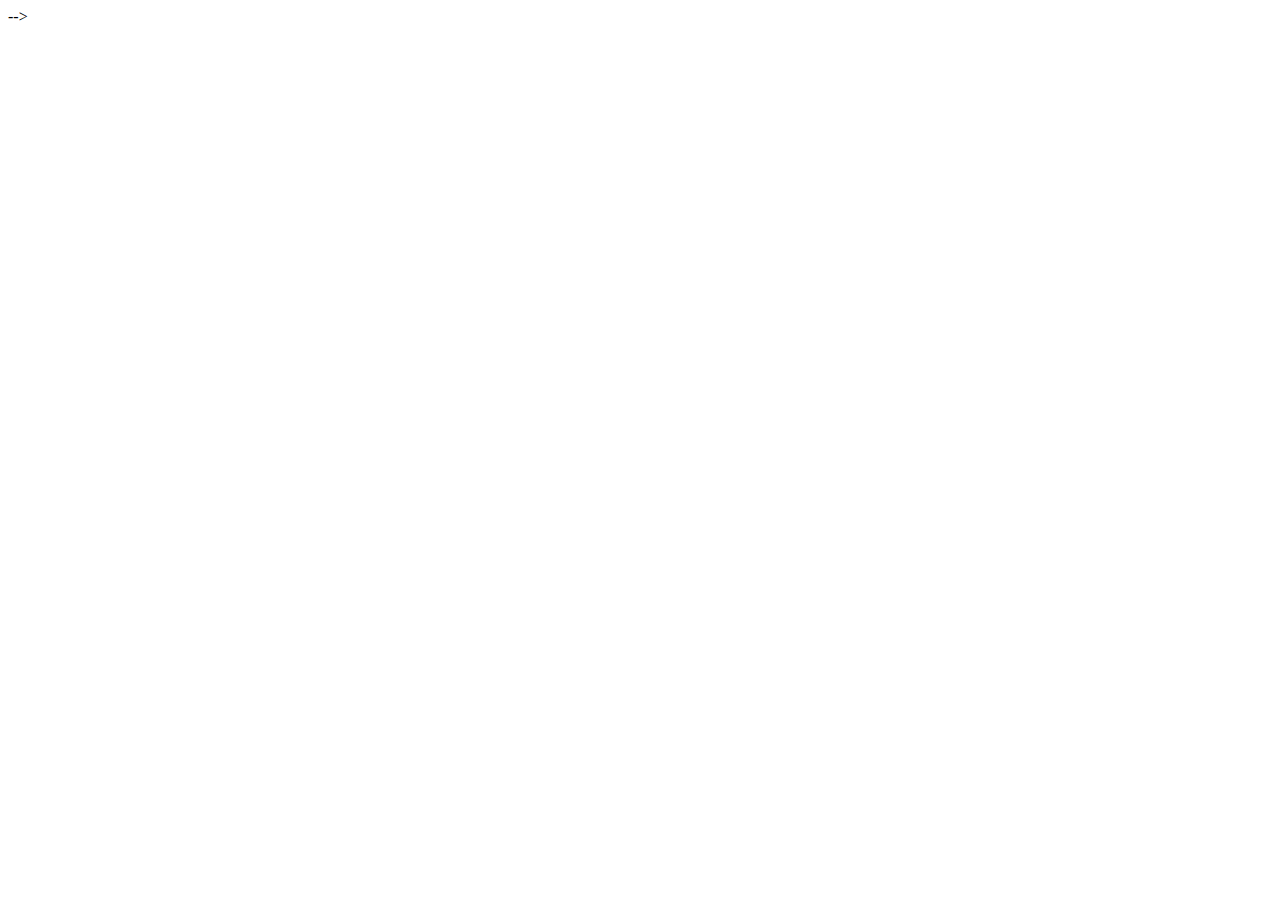
==== HomeWork/practice6/index.html @ 43005446 "Create index.html" ====
<!DOCTYPE html>
<html lang="en">
  <head>
    <meta charset="UTF-8" />
    <meta name="viewport" content="width=device-width, initial-scale=1.0" />
    <meta http-equiv="X-UA-Compatible" content="ie=edge" />
    <title>Document </title>
  </head>
  <body>
    
    <!-- <div id="test">First</div>//_________________________________________________________task 1 -->
    <!--  -->
    <!-- ___________________________________________________task 2 -->
    -->
    <!-- <img class="image" src="dog.jpg"
    />
    

    //___________________________________________________________________________________task 3
     <body>
      <h2>Article header</h2>
      <div id="text">
        <p>First paragraph</p>
        <p>Second paragraph</p>
        <p>Third paragraph</p>
      </div>
      <p>Another text</p> -->

    <!-- <div id="list">_________________________________________________________________________task 4
      <li>1</li>
      <li>2</li>
      <li>3</li>
      <li>4</li>
      <li>5</li>
    </div> -->

    <!-- _________________________________________________________________________________________task 5 -->
    <!-- <h1>I'am a big header!!!</h1>
    <div id="myDiv">
      <p>First paragraph</p>
      <p>Second paragraph</p>
      <p>Third paragraph</p>
      <p>Fourth paragraph</p>
    </div>
    <ul id="myList">
      <li>Make</li>
      <li>me</li>
      <li>horizontal!</li>
    </ul>
    <span>Make me invisible, please!</span> -->

    <!-- _________________________________________________________________________________________task  6 -->
    <!-- <body>
      <input type="text" id="input1" value="Text1" />
      <input type="text" id="input2" value="Text2" />
    </body> -->

    <!-- __________________________________________________________________________________________________task 7 -->

    <script>
      //_______________________________________________________________________________________task 1
      // document.getElementById("test").innerHTML = "Last";
      // document.querySelectorAll("div.test");
      //

      //_______________________________________________________________________________________task 2
      // document.getElementsByClassName("image")[0].src = "cat.jpg";
      //

      //________________________________________________________________________________________task 3
      // let list = document.querySelectorAll("div p");
      // document.write("___________________________", "<br>")
      // for (let i = 0; i < list.length;i++ ) {
      //   document.write("Selector text ", [i],": ",  list[i].innerHTML, "<br>" )
      // }
      //

      // __________________________________________________________________________variant_1_______________task 4
      // let a = document.querySelectorAll("div li");
      // alert(a[0].innerHTML);
      // alert(a[4].innerHTML);
      // alert(a[1].innerHTML);
      // alert(a[3].innerHTML);
      // alert(a[2].innerHTML);

      // ____________________________________________________________________________variant 2________________task 4
      // let newA = document.body.children[0].children;
      // alert(newA[0].innerHTML);
      // alert(newA[4].innerHTML);
      // alert(newA[1].innerHTML);
      // alert(newA[3].innerHTML);
      // alert(newA[2].innerHTML);

      //____________________________________________________________________________________________task 5
      // let task1 = document.body.firstElementChild;
      // task1.style.background = "green";

      // let task2 = document.body.getElementsByTagName("p");
      // task2[0].style.fontWeight = "bold";
      // task2[1].style.color = "red";
      // task2[2].style.textDecoration = "underline";
      // task2[3].style.fontStyle = "italic";
      // // let task3 = document.querySelectorAll("ul li");

      // let task3 = document.querySelectorAll("ul li");
      // task3[2].innerHTML = "vertical!";
      // for (let i = 0; i < task3.length; i++) {
      //   document.write(task3[i].innerHTML);
      // }
      // let l = document.querySelector("ul");
      // l.remove();

      // let task4 = document.getElementsByTagName("span");
      // console.log(task4);
      // task4[0].style.visibility = "collapse";

      //____________________________________________________________________________________________task6
      // let value1 = prompt("Write something...");
      // document.getElementById("input1").value = value1;

      // let value2 = prompt("Write something...");
      // document.getElementById("input2").value = value2;

      // let cloneOne = document.getElementById("input1").value;
      // let cloneTwo = document.getElementById("input2").value;

      // value2 = cloneOne;
      // value1 = cloneTwo;

      // console.log(value1);
      // console.log(value2);

      // ________________________________________________________________________________________________task 7
      // _________________________________________________________________________не виходить div вкласти в main

      // let div = document.createElement("div");

      // div.setAttribute("id", "myDiv");
      // document.body.prepend(div);

      // let main = document.createElement("main");

      // main.setAttribute("class", "mainClass check item");
      // document.body.prepend(main);

      // div.insertAdjacentHTML("beforeend", "<p>First paragraph</p>");
    </script>
  </body>
</html>
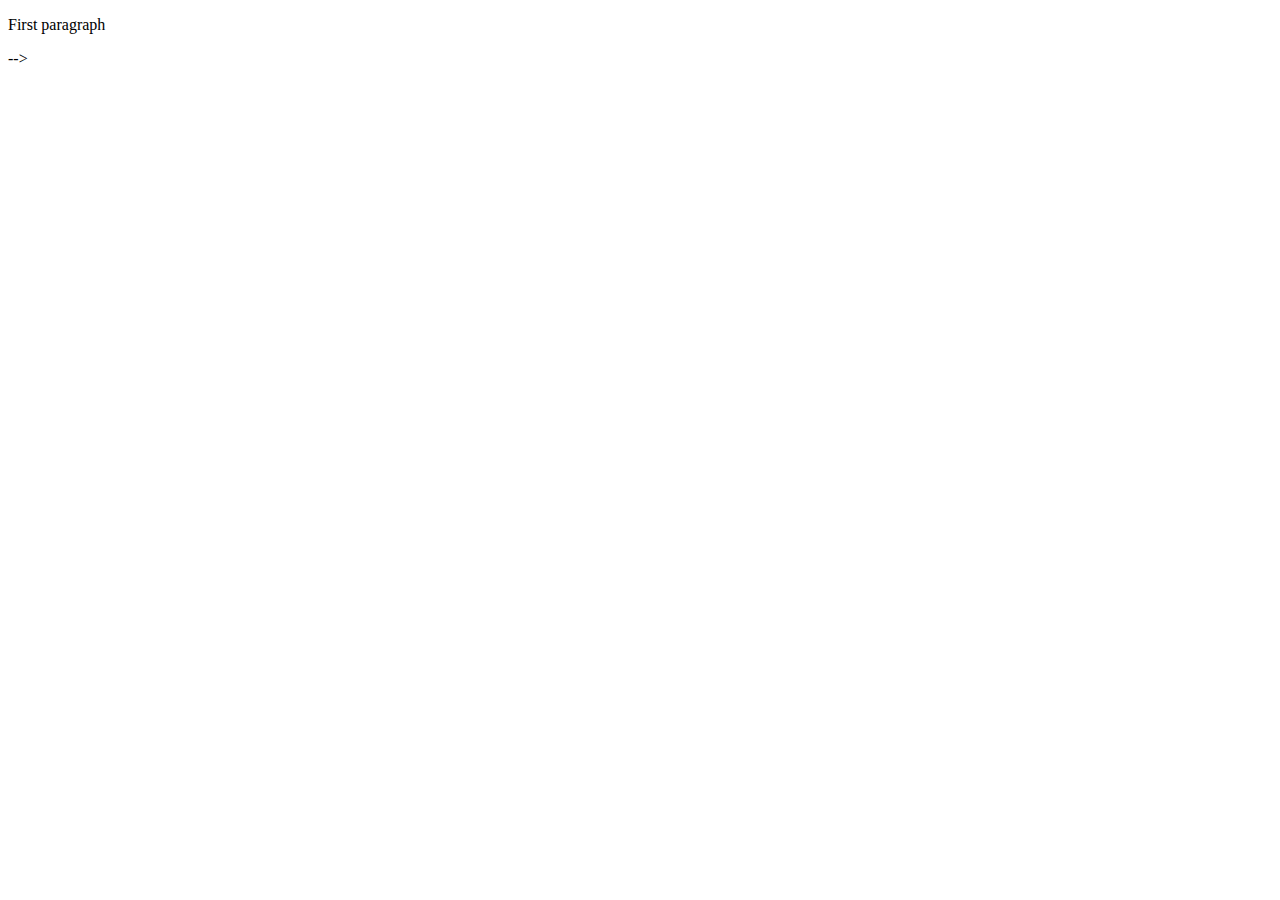
==== commit 0d62c59f: "Update index.html" ====
--- a/HomeWork/practice6/index.html
+++ b/HomeWork/practice6/index.html
@@ -131,19 +131,21 @@
       // console.log(value2);
 
       // ________________________________________________________________________________________________task 7
-      // _________________________________________________________________________не виходить div вкласти в main
 
-      // let div = document.createElement("div");
+      
+      
+      let main = document.createElement("main");
+      main.setAttribute("class", "mainClass check item");
+      document.body.prepend(main);
+      console.log(main);
 
-      // div.setAttribute("id", "myDiv");
-      // document.body.prepend(div);
+      let div = document.createElement("div");
+      div.setAttribute("id", "myDiv");
+      document.body.firstChild.prepend(div);
+      console.log(div);
 
-      // let main = document.createElement("main");
-
-      // main.setAttribute("class", "mainClass check item");
-      // document.body.prepend(main);
-
-      // div.insertAdjacentHTML("beforeend", "<p>First paragraph</p>");
+      div.insertAdjacentHTML("afterbegin", "<p>First paragraph</p>");
+      
     </script>
   </body>
 </html>
